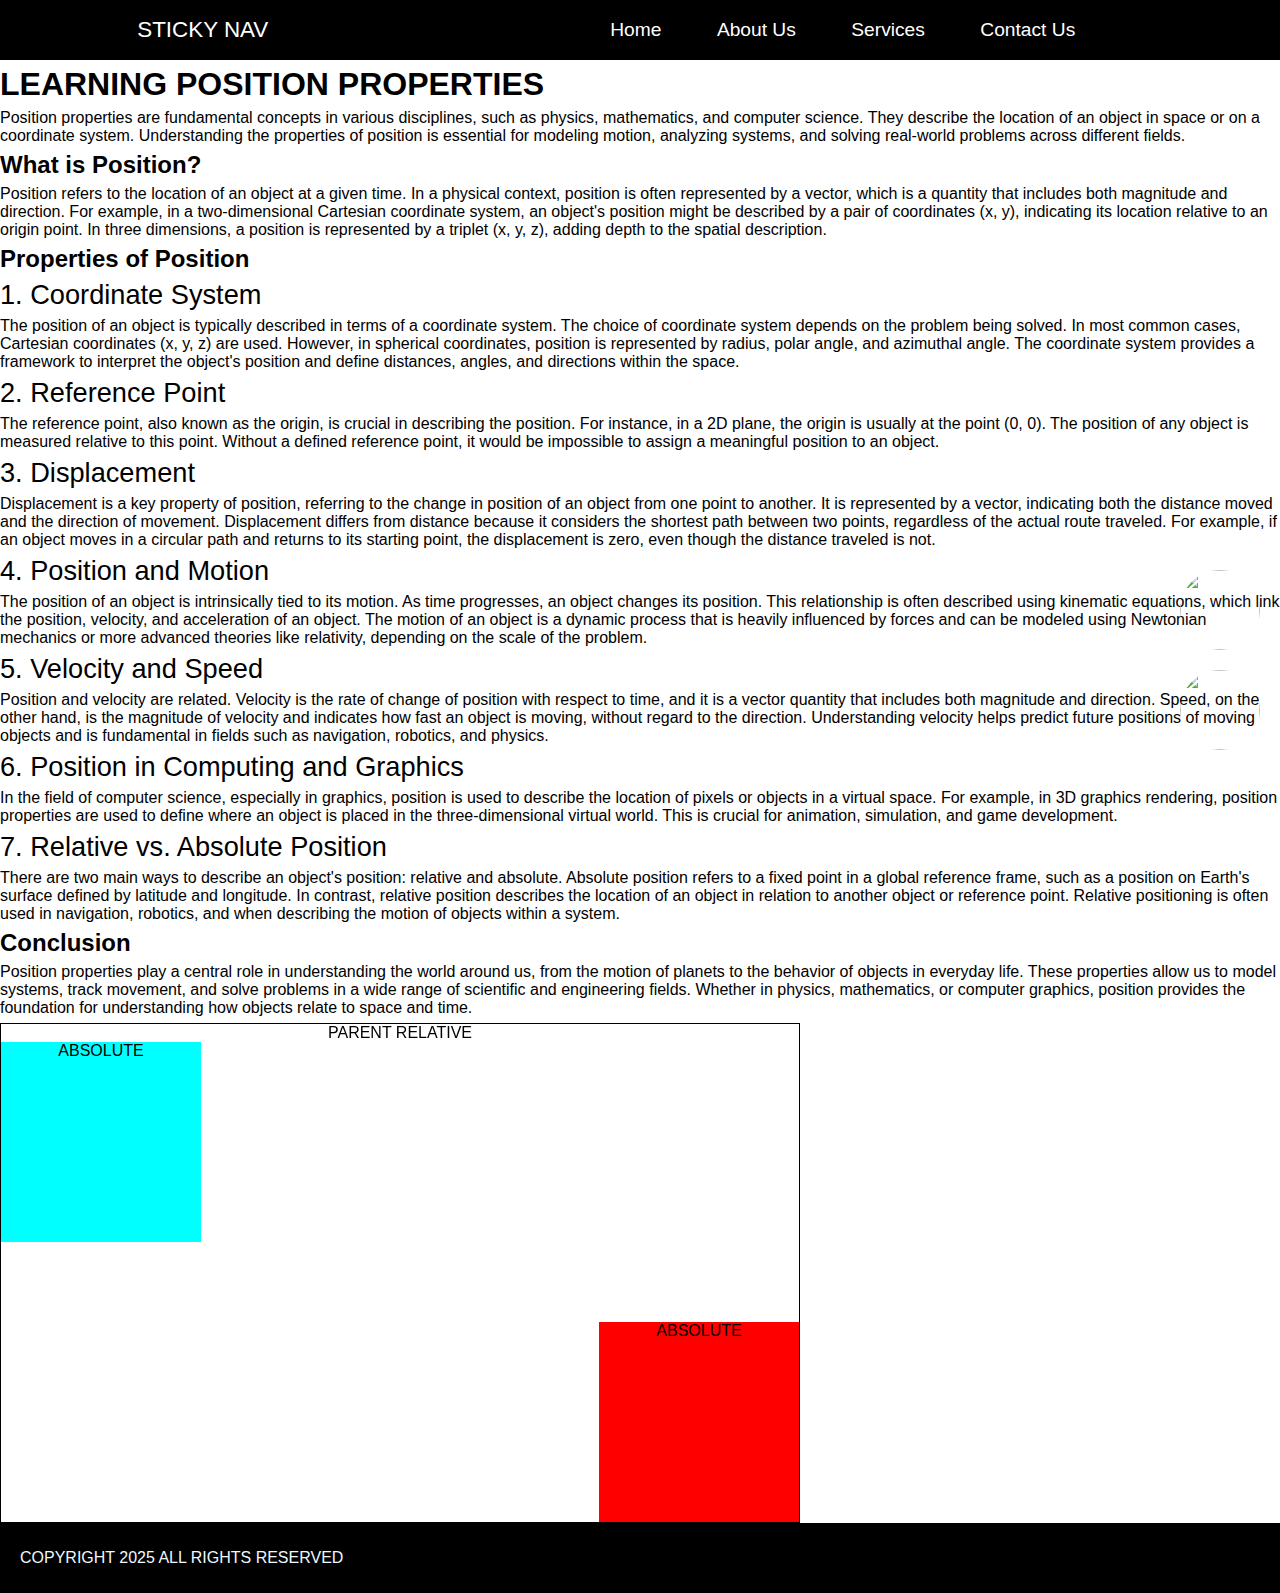
==== positions.html @ 1fcaa7fb "Add files via upload" ====
<!DOCTYPE html>
<html lang="en">

<head>
    <meta charset="UTF-8">
    <meta name="viewport" content="width=device-width, initial-scale=1.0">
    <title>Position in CSS</title>
    <link rel="stylesheet" href="position.css">
    <style>
        .parent {
            height: 500px;
            width: 800px;
            border: 1px solid black;
            position: relative;
            text-align: center;
        }

        .child {
            height: 200px;
            width: 200px;
            background-color: aqua;
            position: absolute;
            left: 0%;

        }

        .child1 {
            height: 200px;
            width: 200px;
            background-color: rgb(255, 0, 0);
            position: absolute;
            right: 0;
            bottom: 0;

        }
    </style>
</head>

<body>

    <header>
        <div class="nav">
            <div class="logo">STICKY NAV</div>
            <ul class="navlist">
                <li><a href="index.html">Home</a></li>
                <li><a href="#">About Us</a></li>
                <li><a href="#">Services</a></li>
                <li><a href="#">Contact Us</a></li>
            </ul>
        </div>
    </header>
    <main>
        <div class="content">
            <div class="box">
                <img src="../position/whatsapp.webp" alt="" srcset="">
            </div>
            <div class="box2">
                <img src="../position/phone.png" alt="">
            </div>
            <h1>LEARNING POSITION PROPERTIES</h1>

            <p>Position properties are fundamental concepts in various disciplines, such as physics, mathematics, and
                computer science. They describe the location of an object in space or on a coordinate system.
                Understanding the properties of position is essential for modeling motion, analyzing systems, and
                solving real-world problems across different fields.</p>

            <h2>What is Position?</h2>
            <p>Position refers to the location of an object at a given time. In a physical context, position is often
                represented by a vector, which is a quantity that includes both magnitude and direction. For example, in
                a two-dimensional Cartesian coordinate system, an object's position might be described by a pair of
                coordinates (x, y), indicating its location relative to an origin point. In three dimensions, a position
                is represented by a triplet (x, y, z), adding depth to the spatial description.</p>

            <h2>Properties of Position</h2>
            <h3>1. Coordinate System</h3>
            <p>The position of an object is typically described in terms of a coordinate system. The choice of
                coordinate system depends on the problem being solved. In most common cases, Cartesian coordinates (x,
                y, z) are used. However, in spherical coordinates, position is represented by radius, polar angle, and
                azimuthal angle. The coordinate system provides a framework to interpret the object's position and
                define distances, angles, and directions within the space.</p>

            <h3>2. Reference Point</h3>
            <p>The reference point, also known as the origin, is crucial in describing the position. For instance, in a
                2D plane, the origin is usually at the point (0, 0). The position of any object is measured relative to
                this point. Without a defined reference point, it would be impossible to assign a meaningful position to
                an object.</p>

            <h3>3. Displacement</h3>
            <p>Displacement is a key property of position, referring to the change in position of an object from one
                point to another. It is represented by a vector, indicating both the distance moved and the direction of
                movement. Displacement differs from distance because it considers the shortest path between two points,
                regardless of the actual route traveled. For example, if an object moves in a circular path and returns
                to its starting point, the displacement is zero, even though the distance traveled is not.</p>

            <h3>4. Position and Motion</h3>
            <p>The position of an object is intrinsically tied to its motion. As time progresses, an object changes its
                position. This relationship is often described using kinematic equations, which link the position,
                velocity, and acceleration of an object. The motion of an object is a dynamic process that is heavily
                influenced by forces and can be modeled using Newtonian mechanics or more advanced theories like
                relativity, depending on the scale of the problem.</p>

            <h3>5. Velocity and Speed</h3>
            <p>Position and velocity are related. Velocity is the rate of change of position with respect to time, and
                it is a vector quantity that includes both magnitude and direction. Speed, on the other hand, is the
                magnitude of velocity and indicates how fast an object is moving, without regard to the direction.
                Understanding velocity helps predict future positions of moving objects and is fundamental in fields
                such as navigation, robotics, and physics.</p>

            <h3>6. Position in Computing and Graphics</h3>
            <p>In the field of computer science, especially in graphics, position is used to describe the location of
                pixels or objects in a virtual space. For example, in 3D graphics rendering, position properties are
                used to define where an object is placed in the three-dimensional virtual world. This is crucial for
                animation, simulation, and game development.</p>

            <h3>7. Relative vs. Absolute Position</h3>
            <p>There are two main ways to describe an object's position: relative and absolute. Absolute position refers
                to a fixed point in a global reference frame, such as a position on Earth's surface defined by latitude
                and longitude. In contrast, relative position describes the location of an object in relation to another
                object or reference point. Relative positioning is often used in navigation, robotics, and when
                describing the motion of objects within a system.</p>

            <h2>Conclusion</h2>
            <p>Position properties play a central role in understanding the world around us, from the motion of planets
                to the behavior of objects in everyday life. These properties allow us to model systems, track movement,
                and solve problems in a wide range of scientific and engineering fields. Whether in physics,
                mathematics, or computer graphics, position provides the foundation for understanding how objects relate
                to space and time.</p>

        </div>
    </main>


    <div class="parent">
        PARENT RELATIVE
        <div class="child">
            ABSOLUTE
        </div>
        <div class="child1">
            ABSOLUTE
        </div>
    </div>
    <footer>
        <div class="footer">
            <p>COPYRIGHT 2025 ALL RIGHTS RESERVED</p>
        </div>
    </footer>
</body>

</html>
---- position.css ----
*{
    margin: 0;
    padding: 0;
    box-sizing: border-box;
}
*{
    margin: 0;
    padding: 0;
    box-sizing: border-box;
}
body{
   
   
    font-family: "Tilt Neon", sans-serif;
  font-optical-sizing: auto;
  font-weight: 400;
  font-style: normal;
  font-variation-settings:
    "XROT" 0,
    "YROT" 0;
}

/* nav bar */
.nav{
  
    display: flex;
    justify-content: space-around;
    align-items: center;
    height: 60px;
    /* margin: 20px 0; */
    
}
header{
    position: sticky;
    top: 0px;
    background-color: black;
}

.active{
    background-color: #ffffff;
    color: black;
    padding: 4px 18px;
    border-radius: 8px;
}
h1{
    font-weight: 900;
    font-size: 2rem;
}
h3{
    font-size: 1.7rem;
    font-weight: 100;
}
ul{
    display: flex;
    justify-content:space-evenly;
    gap: 20px;
}
li{
    list-style: none;
}
a{
    text-decoration: none;
    font-size: 1.2rem;
    color:rgb(255, 255, 255)
}
h1, h2, h3, h4, h5, h6,p {
    margin: 6px 0;
}
.logo{
    color: #ffffff;
    font-size: 1.4REM;
}
.navlist{
    /* background-color: rgba(255, 255, 255, 0.26);
    backdrop-filter: blur(3px); */
    padding: 2rem;
    border-radius: 202px;
    width: 600px;
}
.box{
    width: 80px;
    text-align: center;
    height: 80px;
    /* background-color: rgb(72, 255, 0); */
    position: fixed;
    border-radius: 50%;
    right: 0;
    bottom: 150px;
    margin: 0 20px;
}
.box img, .box2 img{
    height: 80px;
    width: 80px;
    border-radius: 50%;
}
.box2{
    width: 80px;
    text-align: center;
    height: 80px;
    /* background-color: rgb(255, 8, 255); */
    position: fixed;
    margin: 0 20px;
    right: 0;
    bottom: 250px;
}
/* POSITIONING */
.footer{
    padding: 20px;
    width: 100%;
    position: relative;
    bottom: 0px;    
    background-color: black;
    color: aliceblue;
}
.box3{
    background-color: red;
    height: 50px;
    width: 50px;
}
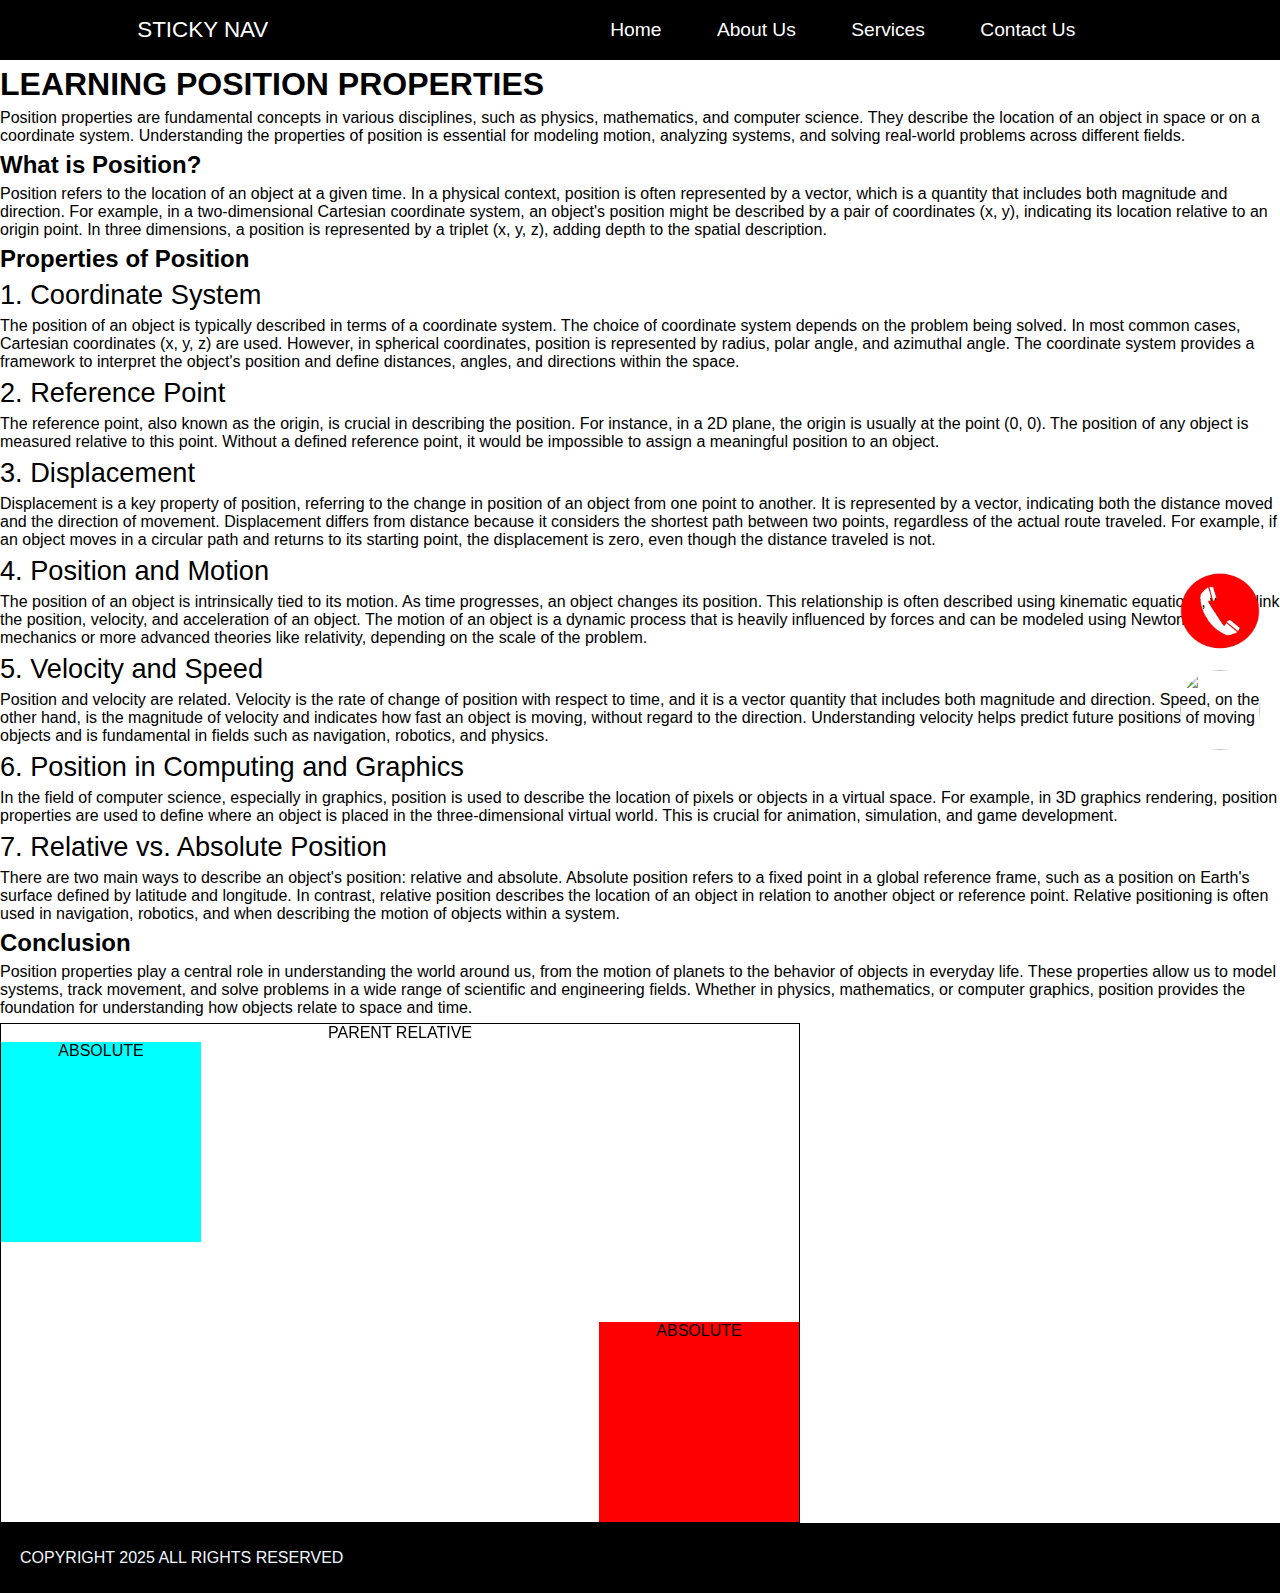
==== commit 73fb0dcf: "Update positions.html" ====
--- a/positions.html
+++ b/positions.html
@@ -52,10 +52,10 @@
     <main>
         <div class="content">
             <div class="box">
-                <img src="../position/whatsapp.webp" alt="" srcset="">
+                <img src="whatsapp.webp" alt="" srcset="">
             </div>
             <div class="box2">
-                <img src="../position/phone.png" alt="">
+                <img src="phone.png" alt="">
             </div>
             <h1>LEARNING POSITION PROPERTIES</h1>
 
@@ -146,4 +146,4 @@
     </footer>
 </body>
 
-</html>+</html>
